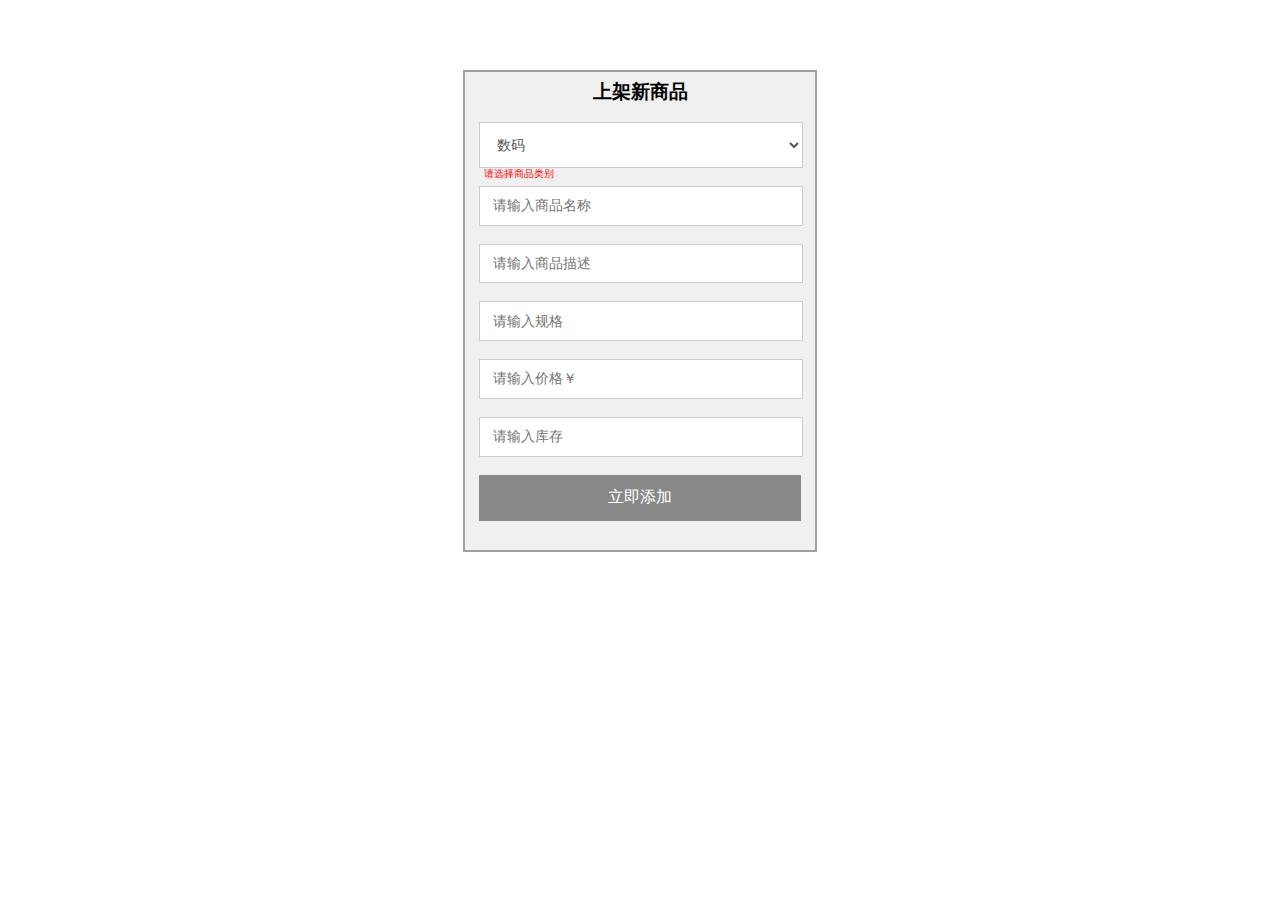
==== static/html/newitem.html @ f788065a "提交了上架新商品页面的前端代码" ====
<!DOCTYPE html>
<html>
    <head>
        <meta charset="UTF-8">
        <title>上架新商品</title>
        <link rel="stylesheet" href="../css/display/base.css">
        <link rel="stylesheet" href="../css/newitem/newitem.css">
       
        <script type="text/javascript" src="../js/backstage/backstage.js"></script>
        
    </head>

<body>
<div class="box">
    <div class="header"><h1>上架新商品</h1></div>

    <form id="new" name="myform" action=""    method="post">
          <select id="type" name="type">
            <option value="digital">数码</option>
            <option value="man">男装</option>
            <option value="woman">女装</option>
        </select>

        <p id="remind_0" class="hint">请选择商品类别</p>

        <input id="name" type="text" name="name" 
            placeholder="请输入商品名称"  >
            
        <p id="remind_1" class="hint"></p>

        <input id="desc" type="text" name="desc" 
            placeholder="请输入商品描述"  >
            
        <p id="remind_2" class="hint"></p>
            
         <input id="attr" type="text" name="attr" 
            placeholder="请输入规格"  >
            
        <p id="remind_3" class="hint"></p>

        <input id="price" type="text" name="price"   
        placeholder="请输入价格￥"  
        onkeyup="if(isNaN(value))execCommand('undo')" 
        onafterpaste="if(isNaN(value))execCommand('undo')">

        <p id="remind_4" class="hint"></p>

        <input id="inventory" type="text" name="inventory" 
            placeholder="请输入库存"  
            onkeyup="if(isNaN(value))execCommand('undo')" 
            onafterpaste="if(isNaN(value))execCommand('undo')">

        <p id="remind_5" class="hint"></p>

        <button id="btn-submit" type="submit" name="submit" >立即添加</button>
    </form>
</div>

</body>
</html>
---- static/css/display/base.css ----
*{
    margin:0;
    padding:0;
}

a {text-decoration: none;}

li{ list-style: none;}
---- static/css/newitem/newitem.css ----
.box {
    width: 350px;
    margin: 70px auto;
    background: #f0f0f0;
    border:2px solid #a1a1a1;
}

.box .header {
    width: 100%;
    height: 36px;
    line-height: 40px;
    text-align: center;
    font-size: 60%;
}

.box #new {
    display: block;
    height: 400px;
    padding: 4% 4% 8% 4%;
    background: #f0f0f0;
}

#new #type {
    width: 324px;
    /* height: 20px; */
    background: #fff;
    border: 1px solid #ccc;
    padding: 4%;
    font-family: 'Open Sans',sans-serif;
    font-size: 14px;
    color: #555;
}


#new .hint {
    width: 80%;
    height: 18px;
    /* margin: 0 auto 2px; */
    /* margin-left: 2px; */
    text-align: left;
    text-indent: 5px;
    font-size: 0.6em;
    color: #f00;
}



#new #name {
    width: 92%;
    height: 12px;
    background: #fff;
    /* margin-bottom: 26px; */
    border: 1px solid #ccc;
    padding: 4%;
    font-family: 'Open Sans',sans-serif;
    font-size: 85%;
    color: #555;
}

#new #desc {
    width: 92%;
    height: 12px;
    background: #fff;
    /* margin-bottom: 26px; */
    border: 1px solid #ccc;
    padding: 4%;
    font-family: 'Open Sans',sans-serif;
    font-size: 85%;
    color: #555;
}

#new #attr {
    width: 92%;
    height: 12px;
    background: #fff;
    /* margin-bottom: 26px; */
    border: 1px solid #ccc;
    padding: 4%;
    font-family: 'Open Sans',sans-serif;
    font-size: 85%;
    color: #555;
}

#new #price {
    width: 92%;
    height: 12px;
    background: #fff;
    /* margin-bottom: 26px; */
    border: 1px solid #ccc;
    padding: 4%;
    font-family: 'Open Sans',sans-serif;
    font-size: 85%;
    color: #555;
}

#new #inventory {
    width: 92%;
    height: 12px;
    background: #fff;
    /* margin-bottom: 26px; */
    border: 1px solid #ccc;
    padding: 4%;
    font-family: 'Open Sans',sans-serif;
    font-size: 85%;
    color: #555;
}

#new #btn-submit {
    width: 100%;
    background: #888888;
    border: 0;
    padding: 4%;
    font-family: 'Open Sans',sans-serif;
    font-size: 100%;
    color: #fff;
}
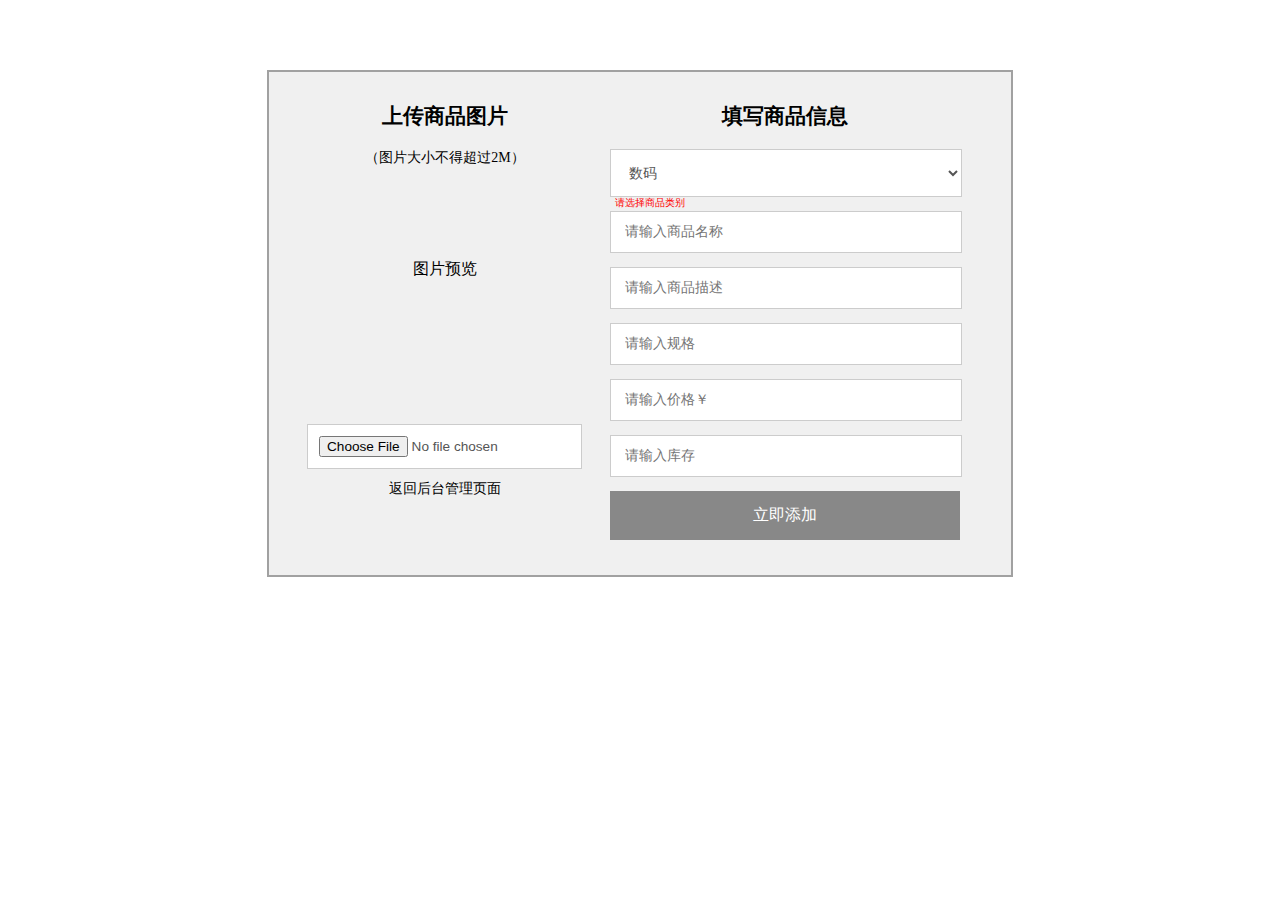
==== commit aff4e744: "重新提交了上架新商品的前端代码" ====
--- a/static/html/newitem.html
+++ b/static/html/newitem.html
@@ -3,16 +3,36 @@
     <head>
         <meta charset="UTF-8">
         <title>上架新商品</title>
-        <link rel="stylesheet" href="../css/display/base.css">
-        <link rel="stylesheet" href="../css/newitem/newitem.css">
+        <link rel="stylesheet" href="../css/newitem/base.css">
+        <link rel="stylesheet" href="../css/newitem/box-right.css">
+        <link rel="stylesheet" href="../css/newitem/box-left.css">
        
-        <script type="text/javascript" src="../js/backstage/backstage.js"></script>
-        
+        <script type="text/javascript" src="../js/jQuery/jquery-1.12.4.min.js"></script>
+        <script type="text/javascript" src="../js/newitem/newitem.js"></script>
     </head>
 
 <body>
 <div class="box">
-    <div class="header"><h1>上架新商品</h1></div>
+<div class="box-left">
+    <div class="title"><h1>上传商品图片</h1></div>
+    <div class="sizeHint">（图片大小不得超过2M）</div>
+    
+    <div class="content">
+        <div id="img">图片预览</div>
+        <form id="form1" action="">
+            <input type="file" name="file" id="pic" onchange="preview(this,'img')">
+        </form>
+        <div class="link">
+            <a href="" id="link">返回后台管理页面</a>
+        </div>
+            
+    </div>
+        
+</div>
+
+
+<div class="box-right">
+    <div class="header"><h1>填写商品信息</h1></div>
 
     <form id="new" name="myform" action=""    method="post">
           <select id="type" name="type">
@@ -55,6 +75,7 @@
         <button id="btn-submit" type="submit" name="submit" >立即添加</button>
     </form>
 </div>
+</div>
 
 </body>
 </html>--- a/static/css/newitem/base.css
+++ b/static/css/newitem/base.css
@@ -0,0 +1,15 @@
+* {
+    margin: 0;
+    padding: 0;
+}
+
+a {text-decoration: none;}
+
+.box {
+    width: 690px;
+    height: 452px;
+    margin: 70px auto 0 auto;
+    background: #f0f0f0;
+    border:2px solid #a1a1a1; 
+    padding: 2%;
+}--- a/static/css/newitem/box-right.css
+++ b/static/css/newitem/box-right.css
@@ -0,0 +1,121 @@
+.box .box-right {
+    width: 350px;
+    height: 100%;
+    float: left;
+    margin-left: 15px;
+    /* margin: 70px auto; */
+    
+    /* border:2px solid #a1a1a1; */
+}
+
+.box-right .header {
+    width: 100%;
+    height: 36px;
+    line-height: 36px;
+    text-align: center;
+    font-size: 65%;
+}
+
+.box-right #new {
+    display: block;
+    height: 400px;
+    margin-top: 15px;
+    /* padding: 4% 4% 8% 4%; */
+    background: #f0f0f0;
+}
+
+#new #type {
+    width: 352px;
+    /* height: 20px; */
+    background: #fff;
+    border: 1px solid #ccc;
+    padding: 4%;
+    font-family: 'Open Sans',sans-serif;
+    font-size: 14px;
+    color: #555;
+}
+
+
+#new .hint {
+    width: 80%;
+    height: 14px;
+    /* margin: 0 auto 2px; */
+    /* margin-left: 2px; */
+    text-align: left;
+    text-indent: 5px;
+    font-size: 0.6em;
+    color: #f00;
+}
+
+
+
+#new #name {
+    width: 92%;
+    height: 12px;
+    background: #fff;
+    /* margin-bottom: 26px; */
+    border: 1px solid #ccc;
+    padding: 4%;
+    font-family: 'Open Sans',sans-serif;
+    font-size: 85%;
+    color: #555;
+}
+
+#new #desc {
+    width: 92%;
+    height: 12px;
+    background: #fff;
+    /* margin-bottom: 26px; */
+    border: 1px solid #ccc;
+    padding: 4%;
+    font-family: 'Open Sans',sans-serif;
+    font-size: 85%;
+    color: #555;
+}
+
+#new #attr {
+    width: 92%;
+    height: 12px;
+    background: #fff;
+    /* margin-bottom: 26px; */
+    border: 1px solid #ccc;
+    padding: 4%;
+    font-family: 'Open Sans',sans-serif;
+    font-size: 85%;
+    color: #555;
+}
+
+#new #price {
+    width: 92%;
+    height: 12px;
+    background: #fff;
+    /* margin-bottom: 26px; */
+    border: 1px solid #ccc;
+    padding: 4%;
+    font-family: 'Open Sans',sans-serif;
+    font-size: 85%;
+    color: #555;
+}
+
+#new #inventory {
+    width: 92%;
+    height: 12px;
+    background: #fff;
+    /* margin-bottom: 26px; */
+    border: 1px solid #ccc;
+    padding: 4%;
+    font-family: 'Open Sans',sans-serif;
+    font-size: 85%;
+    color: #555;
+}
+
+#new #btn-submit {
+    width: 100%;
+    background: #888888;
+    border: 0;
+    padding: 4%;
+    font-family: 'Open Sans',sans-serif;
+    font-size: 100%;
+    color: #fff;
+}
+
--- a/static/css/newitem/box-left.css
+++ b/static/css/newitem/box-left.css
@@ -0,0 +1,66 @@
+.box .box-left{
+    width: 300px;
+    height: 100%;
+    float: left;
+    /* background: #f0f0f0; */
+    /* border:2px solid #a1a1a1; */
+}
+
+
+.box-left .title {
+    width: 100%;
+    height: 36px;
+    line-height: 36px;
+    text-align: center;
+    font-size: 65% ;
+}
+
+.box-left .sizeHint {
+    width: 100%;
+    height: 18px;
+    margin-top: 15px;
+    text-align: center;
+    font-size: 14px;
+}
+
+
+.box-left .content {
+    display: block;
+    height: 280px;
+    margin-top: 10px;
+    padding: 4% 4% 8% 4%;
+    background: #f0f0f0;
+}
+
+.content #img {
+    height: 220px;
+    text-align: center;
+    line-height: 160px;
+}
+
+
+
+.content input[type="file"] {
+    width: 91%;
+    /* height: 12px; */
+    background: #fff;
+    margin-top: 15px;
+    border: 1px solid #ccc;
+    padding: 4%;
+    font-family: 'Open Sans',sans-serif;
+    font-size: 85%;
+    color: #555;
+}
+
+.content .link {
+    width: 100%;
+    margin-top: 10px;
+    text-align: center;
+}
+
+.content .link a {
+    font-size: 14px;
+    color: black;
+    text-decoration: none;
+}
+
